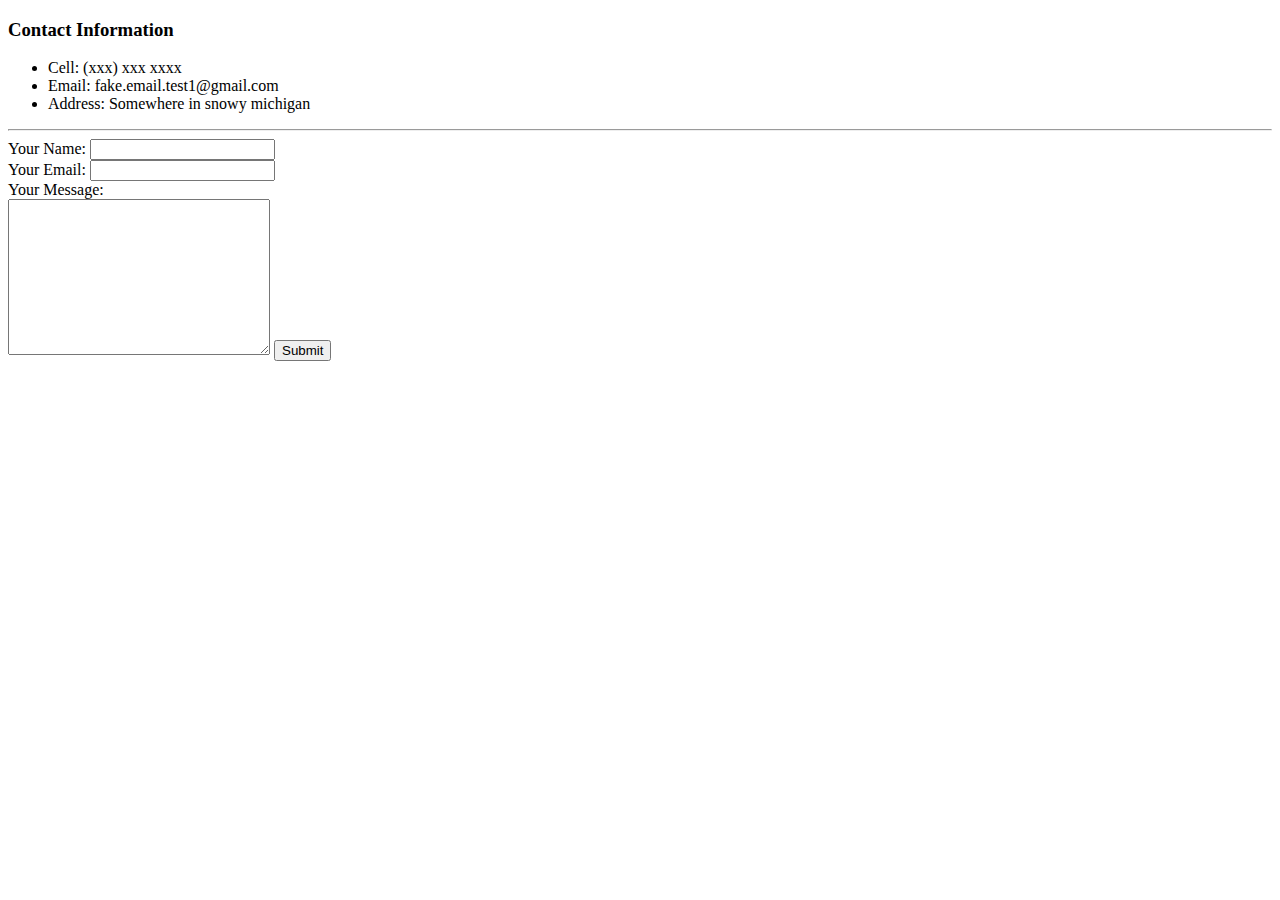
==== contact.html @ 613002fa "Add initial CV website files" ====
<!DOCTYPE html>
<html>
    <head>
        <meta charset="utf-8">
        <title>Contact Me</title>
    </head>

    <body>
        <h3> Contact Information </h3>
        <ul>
            <li> Cell: (xxx) xxx xxxx </li>
            <li> Email: fake.email.test1@gmail.com </li>
            <li> Address: Somewhere in snowy michigan</li>
        </ul>
        <hr>
        <form class="" action="mailto:c.morrison.test1@gmail.com" method="post" enctype="text/plain">
            <label>Your Name: </label>
            <input type="text" name="yourName" value=""><br>
            <label>Your Email:</label>
            <input type="email" name="yourEmail" value=""><br>
            <label>Your Message:</label><br>
            <textarea name="yourMessage" rows="10" cols="30"></textarea>
            <input type="submit" name="">
        </form>
    </body>
</html>
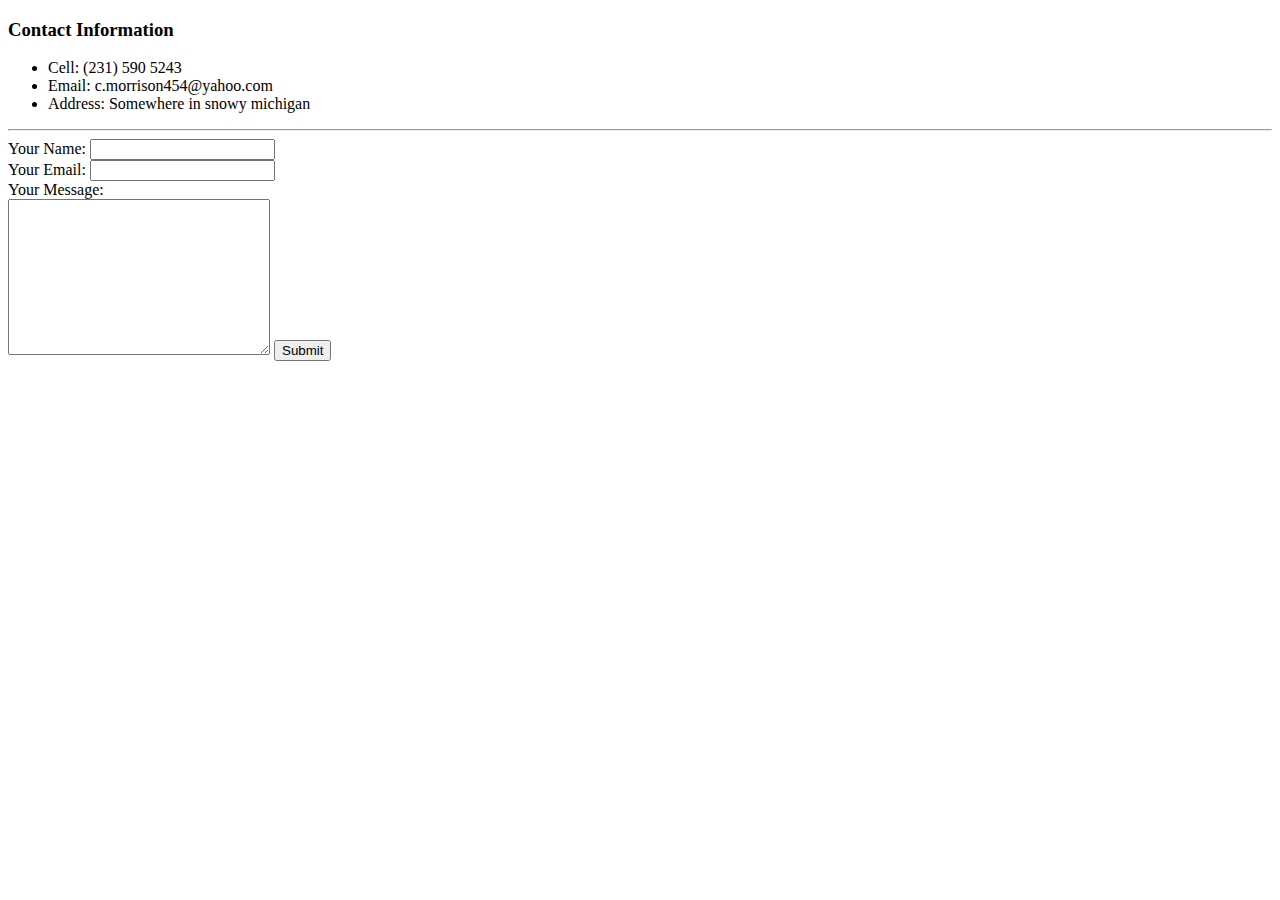
==== commit 2f6fd594: "Add files via upload" ====
--- a/contact.html
+++ b/contact.html
@@ -8,8 +8,8 @@
     <body>
         <h3> Contact Information </h3>
         <ul>
-            <li> Cell: (xxx) xxx xxxx </li>
-            <li> Email: fake.email.test1@gmail.com </li>
+            <li> Cell: (231) 590 5243 </li>
+            <li> Email: c.morrison454@yahoo.com </li>
             <li> Address: Somewhere in snowy michigan</li>
         </ul>
         <hr>
